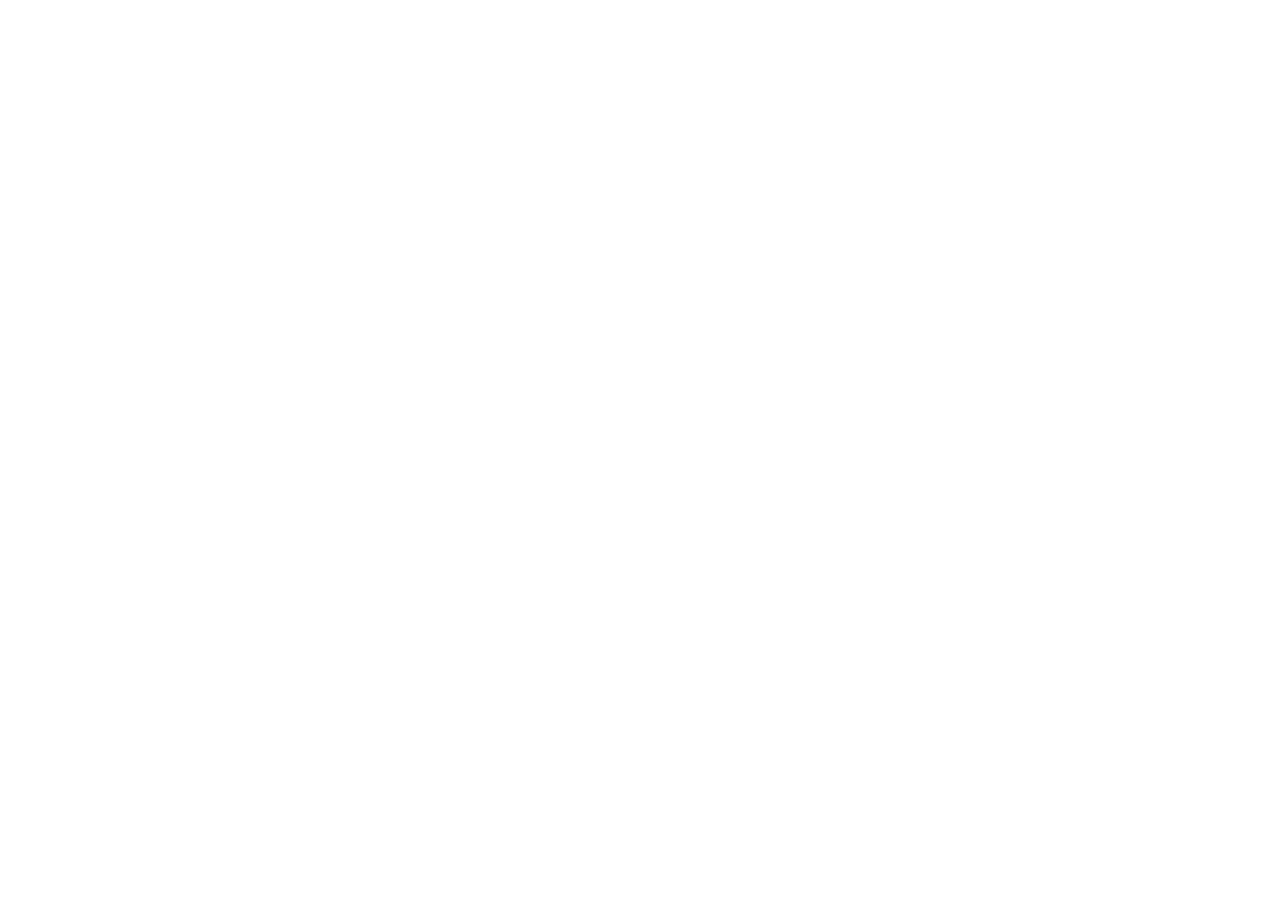
==== task-3/index.html @ 5fa7e0bf "init" ====
<!DOCTYPE html>
<html lang="en">
<head>
    <meta charset="UTF-8">
    <meta http-equiv="X-UA-Compatible" content="IE=edge">
    <meta name="viewport" content="width=device-width, initial-scale=1.0">
    <title>Задання 3</title>
</head>
<body>
    <ul class="gallery"></ul>
<script src="./hw-1-3.js"></script>
</body>
</html>
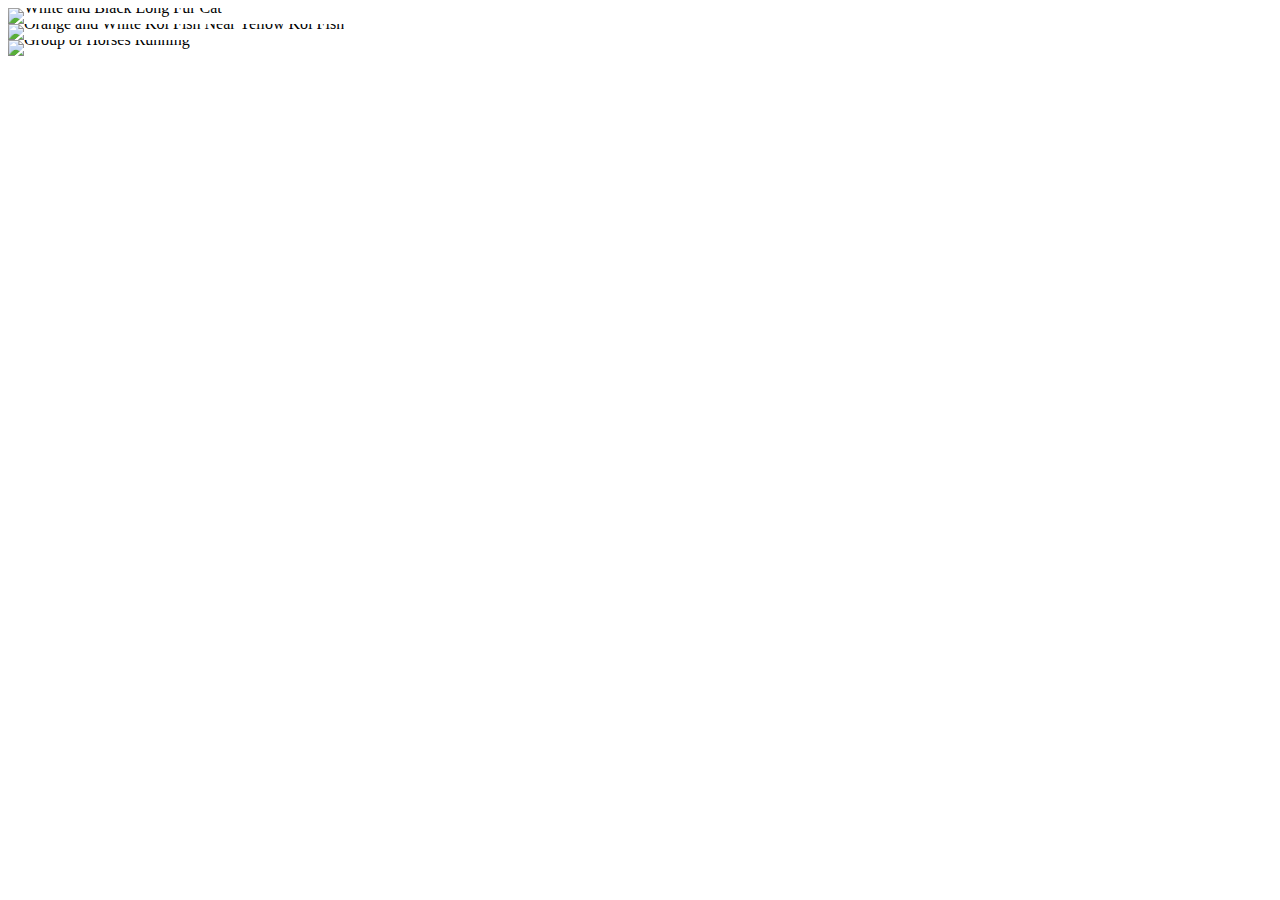
==== commit 8cdf8a39: "fix" ====
--- a/task-3/index.html
+++ b/task-3/index.html
@@ -5,6 +5,7 @@
     <meta http-equiv="X-UA-Compatible" content="IE=edge">
     <meta name="viewport" content="width=device-width, initial-scale=1.0">
     <title>Задання 3</title>
+    <link rel="stylesheet" href="./style-1-3.css">
 </head>
 <body>
     <ul class="gallery"></ul>
--- a/task-3/style-1-3.css
+++ b/task-3/style-1-3.css
@@ -0,0 +1,12 @@
+.gallery {
+    list-style: none;
+    display: flex;
+    margin: 0;
+    padding: 0;
+    flex-direction: column;
+    line-height: 0;
+}
+
+.list_item img {
+    width: 100%;
+    }